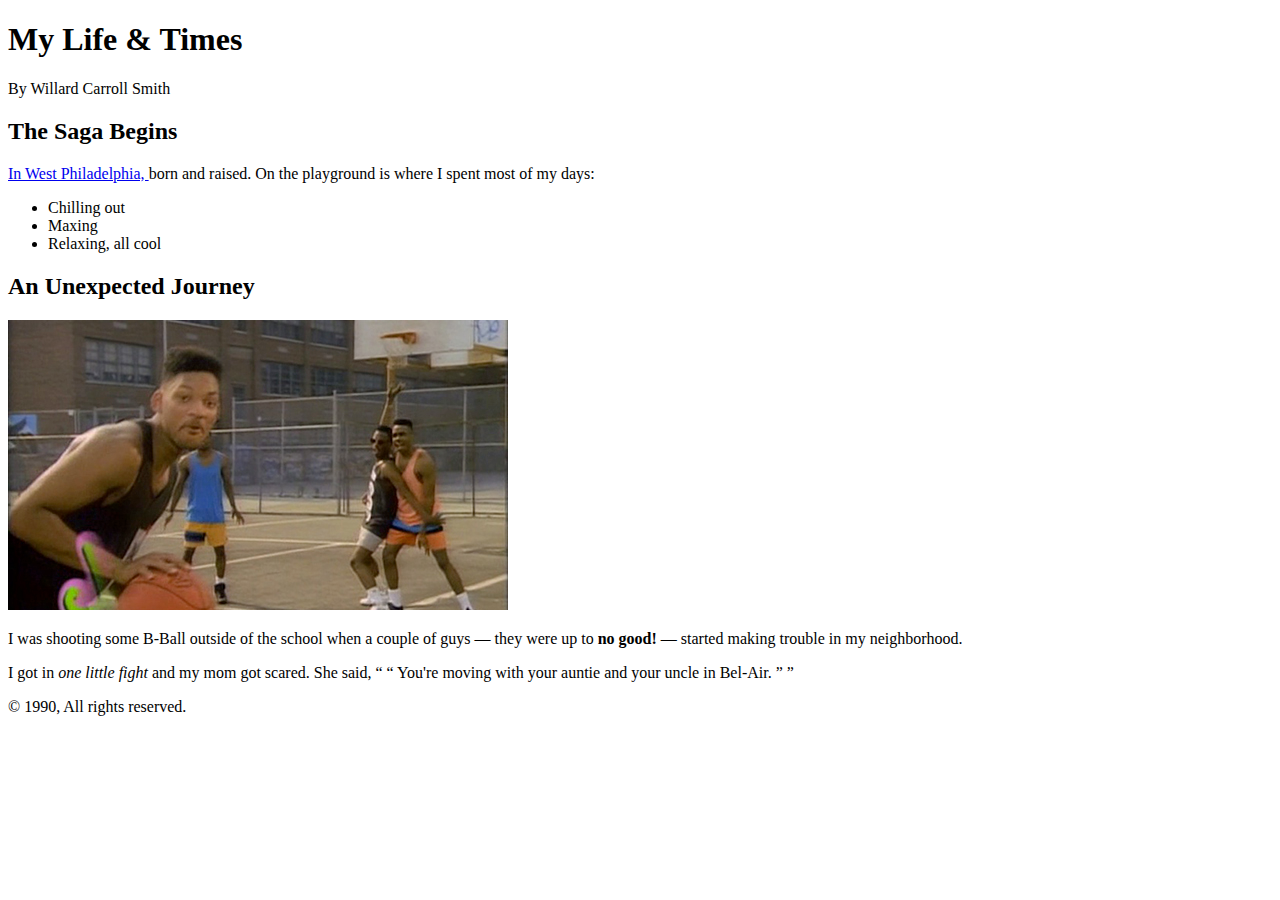
==== tiles.html @ 828964eb "Added tiles" ====
<!DOCTYPE		html>			<html>		<head>				<title>			Will's Site
</title>		</head>			<body>		<header>			<h1>			My Life
&amp;			Times			</h1>		<p>					By Willard		Carroll Smith
</p>			</header>		<main>		<h2>				The Saga		Begins
</h2>			<p>				<a href="	http://bit.ly/wphil	">				In West
Philadelphia,	</a>			born and	raised.				On the			playground
is where		I spent			most of		my days:			</p>			<ul>
<li>			Chilling out	</li>		<li>				Maxing			</li>
<li>			Relaxing,		all cool	</li>				</ul>			<h2>
An Unexpected	Journey			</h2>		<img src="			ball.jpg		" alt="
Action shot		" />			<p>			I was				shooting		some B-Ball
outside			of the			school		when a				couple			of guys
&mdash;			they were		up to		<strong>			no good!		</strong>
&mdash;			started			making		trouble				in my			neighborhood.
</p>			<p>				I got in	<em>				one little		fight
</em>			and my			mom got		scared.				She said,		<q>
&ldquo;			You're			moving		with your			auntie			and your
uncle in		Bel-Air.		&rdquo;		</q>				</p>			</main>
<footer>		<p>				&copy;		1990,				All rights		reserved.
</p>			</footer>		</body>		</html>
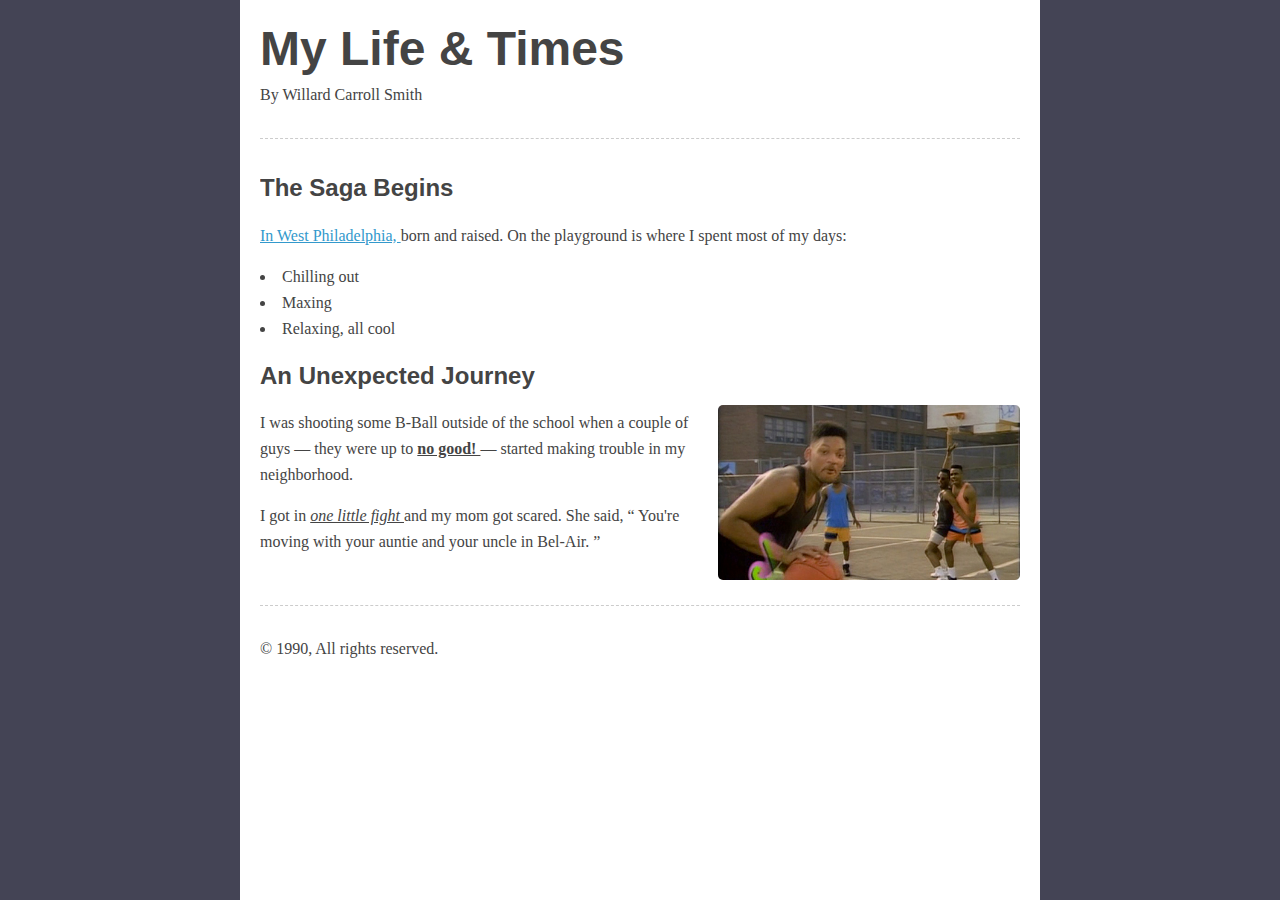
==== commit 05ea18e8: "Added styling" ====
--- a/tiles.html
+++ b/tiles.html
@@ -18,3 +18,4 @@
 uncle in		Bel-Air.		&rdquo;		</q>				</p>			</main>
 <footer>		<p>				&copy;		1990,				All rights		reserved.
 </p>			</footer>		</body>		</html>
+<link rel="stylesheet" href="style.css" />
--- a/style.css
+++ b/style.css
@@ -0,0 +1,89 @@
+* {
+	margin: 0;
+	padding: 0;
+	border: 0;
+	font-size: inherit;
+	font-weight: inherit;
+	font-family: inherit;
+	font-style: inherit;
+	text-decoration: inherit;
+	line-height: inherit;
+	color: inherit;
+	background-color: transparent;
+}
+
+html, body, div {
+	position: relative;
+}
+
+html, body{
+	font-family: 'Georgia', serif;
+	font-size:16px;
+	line-height:26px;
+}
+html{
+	background-color:#445;
+}
+body{
+	min-height:100vh;
+	margin:0 auto;
+	max-width:800px;
+	padding:0 20px;
+	box-sizing:border-box;
+	background-color:#fff;
+	color:#444;
+}
+h1,h2,h3,h4,h5,h6{
+	font-family: 'Lucida Grande', sans-serif;
+	font-weight: bold;
+}
+h1{
+	font-size:3em;
+	line-height:1.4em;
+}
+h2{
+	font-size:1.5em;
+	line-height:1.6em;
+	padding-top:15px;
+}
+header, main, footer{
+	padding:15px 0;
+	overflow:auto;
+}
+main{
+	border-color:#ccc;
+	border-style:dashed;
+	border-width:1px 0px;
+	margin:15px 0;
+}
+main p{
+	margin:15px 0;
+}
+img{
+	margin:10px;
+	margin-right:0;
+	max-height:175px;
+	max-width:50%;
+	border-radius:5px;
+	float:right;
+}
+a{
+	color:#39c;
+	text-decoration:underline;
+}
+strong{
+	font-weight:bold;
+	text-decoration:underline;
+}
+em{
+	font-style:italic;
+	font-weight:100;
+	text-decoration:underline;
+}
+q:before,
+q:after{
+	content:'';
+}
+ul{
+	list-style-position:inside;
+}
